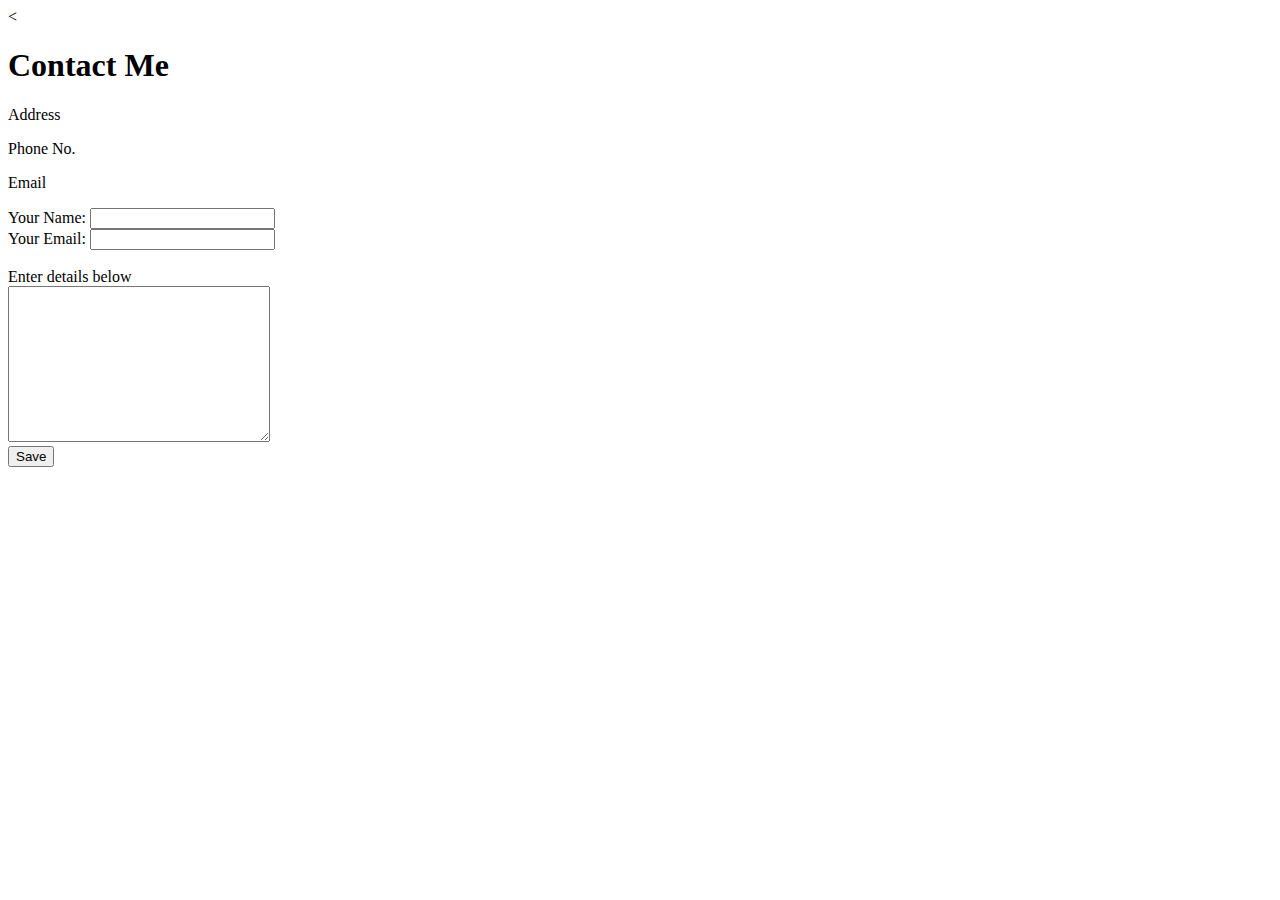
==== contactme.html @ 09659953 "Adding the original files for personal website" ====
<!DOCTYPE html>
<html lang="en" dir="ltr">
  <head>
    <meta charset="utf-8">
    <title>Contact Me</title>
  </head>
  <body>
    <<h1>Contact Me</h1>
  <p>Address</p>
  <p>Phone No.</p>
  <p>Email</p>

  <form action="mailto:minnielahoti@gmail.com" method ="post" enctype="plain/text">
<label>Your Name: </label>
<input type="text" name="YourName"><br>
<label>Your Email: </label>
<input type='email' name="YourEmail"><br><br>
<label for="">Enter details below</label><br>
<textarea name="yourMessage" id="" cols="30" rows="10"></textarea><br>
<input type="submit" value = 'Save'>
  </form>

  </body>
</html>
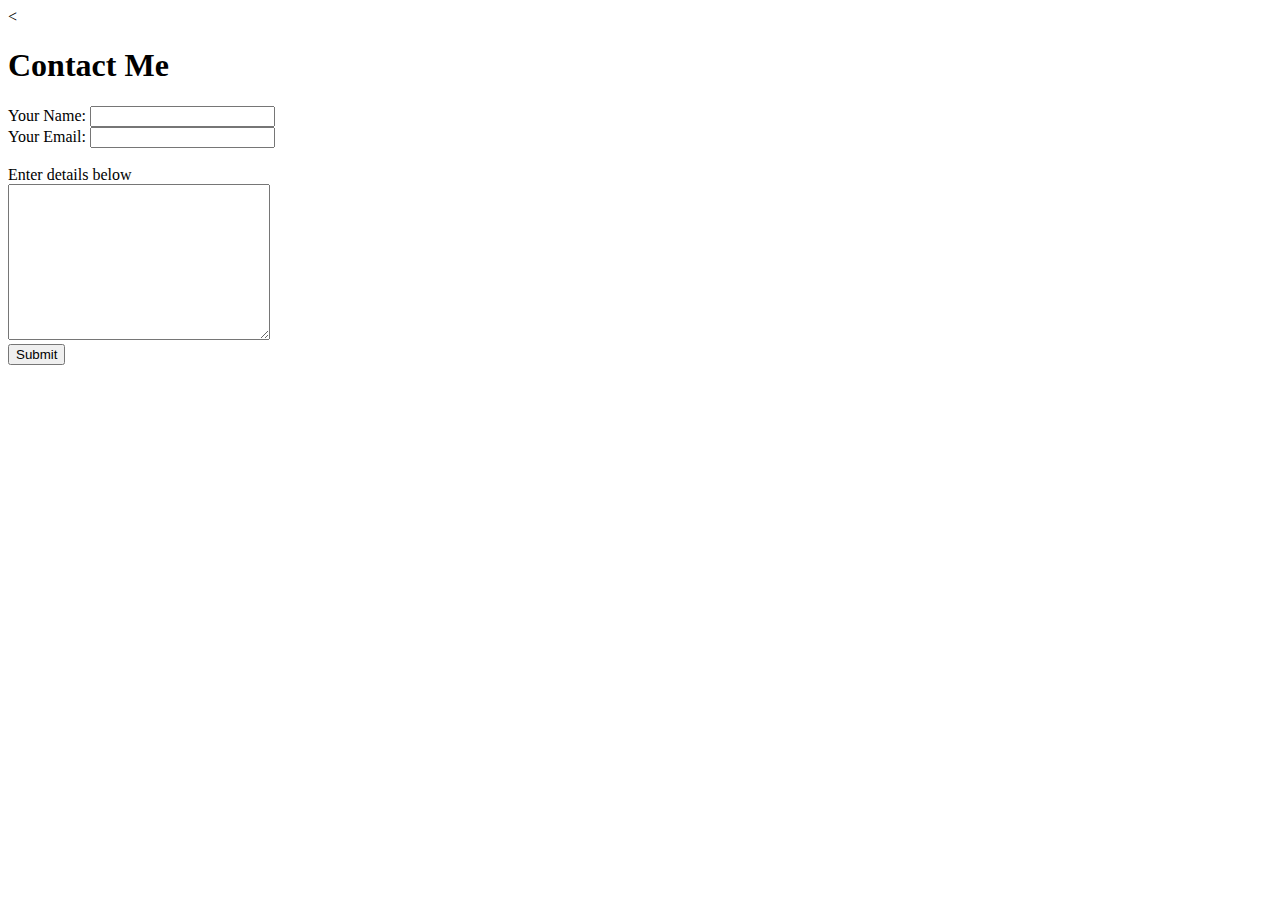
==== commit 7662c774: "updated contactme.html" ====
--- a/contactme.html
+++ b/contactme.html
@@ -6,9 +6,6 @@
   </head>
   <body>
     <<h1>Contact Me</h1>
-  <p>Address</p>
-  <p>Phone No.</p>
-  <p>Email</p>
 
   <form action="mailto:minnielahoti@gmail.com" method ="post" enctype="plain/text">
 <label>Your Name: </label>
@@ -17,7 +14,7 @@
 <input type='email' name="YourEmail"><br><br>
 <label for="">Enter details below</label><br>
 <textarea name="yourMessage" id="" cols="30" rows="10"></textarea><br>
-<input type="submit" value = 'Save'>
+<input type="submit" value = 'Submit'>
   </form>
 
   </body>
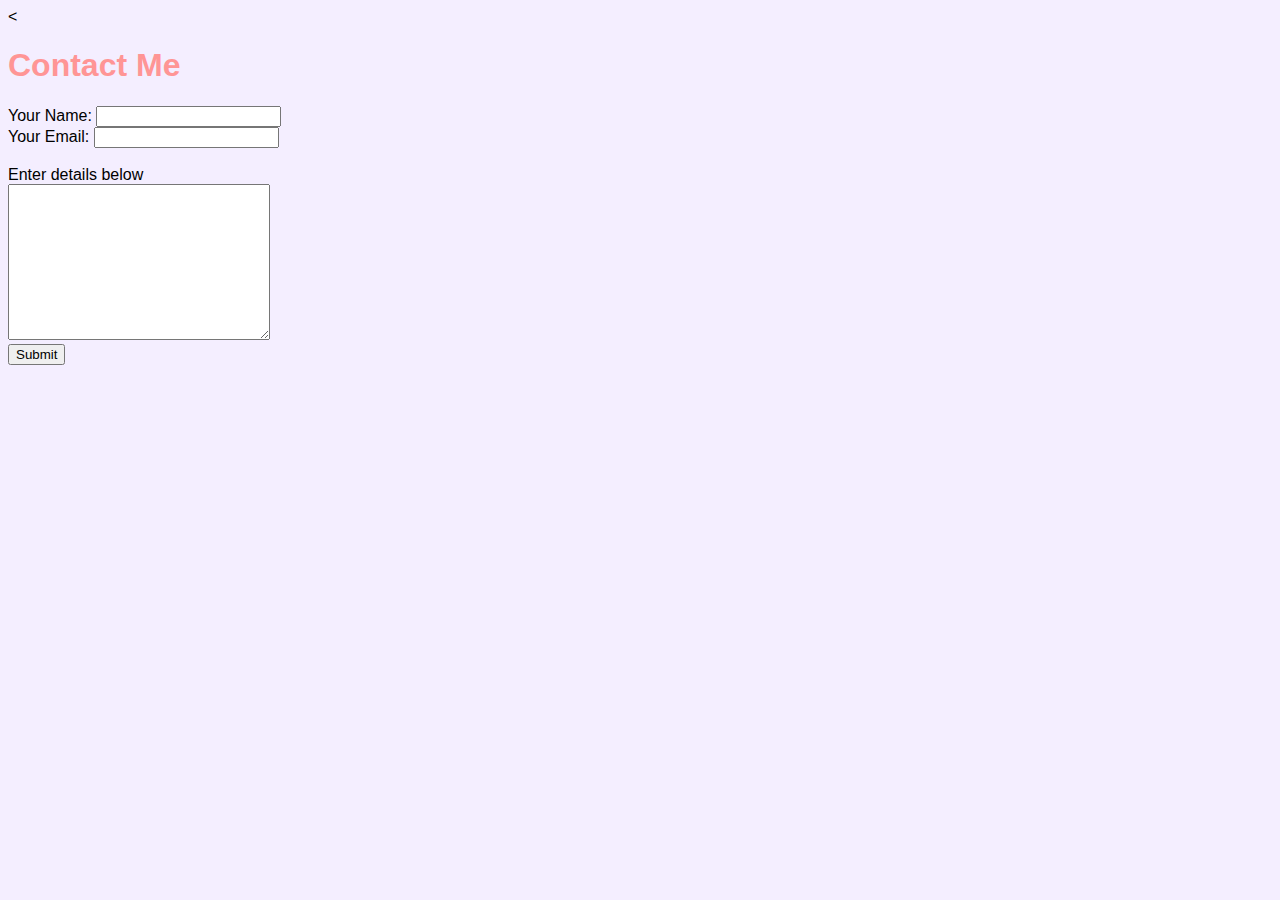
==== commit 6d384f0e: "updating the css styling" ====
--- a/contactme.html
+++ b/contactme.html
@@ -3,6 +3,7 @@
   <head>
     <meta charset="utf-8">
     <title>Contact Me</title>
+    <link rel="stylesheet" href="css/style.css">
   </head>
   <body>
     <<h1>Contact Me</h1>
--- a/css/style.css
+++ b/css/style.css
@@ -0,0 +1,22 @@
+
+
+body {
+  background-color: #f4eeff;
+  font-family: sans-serif;
+}
+
+hr {
+
+  border-color: #dddddd;
+  border-style: none none dotted none; /* top righ bottom left */
+  border-width: 0 0 8px 0;
+  width: 6%
+}
+
+h1 {
+  color: #ff9595;
+}
+
+h3 {
+  color: #ff9595;
+}
